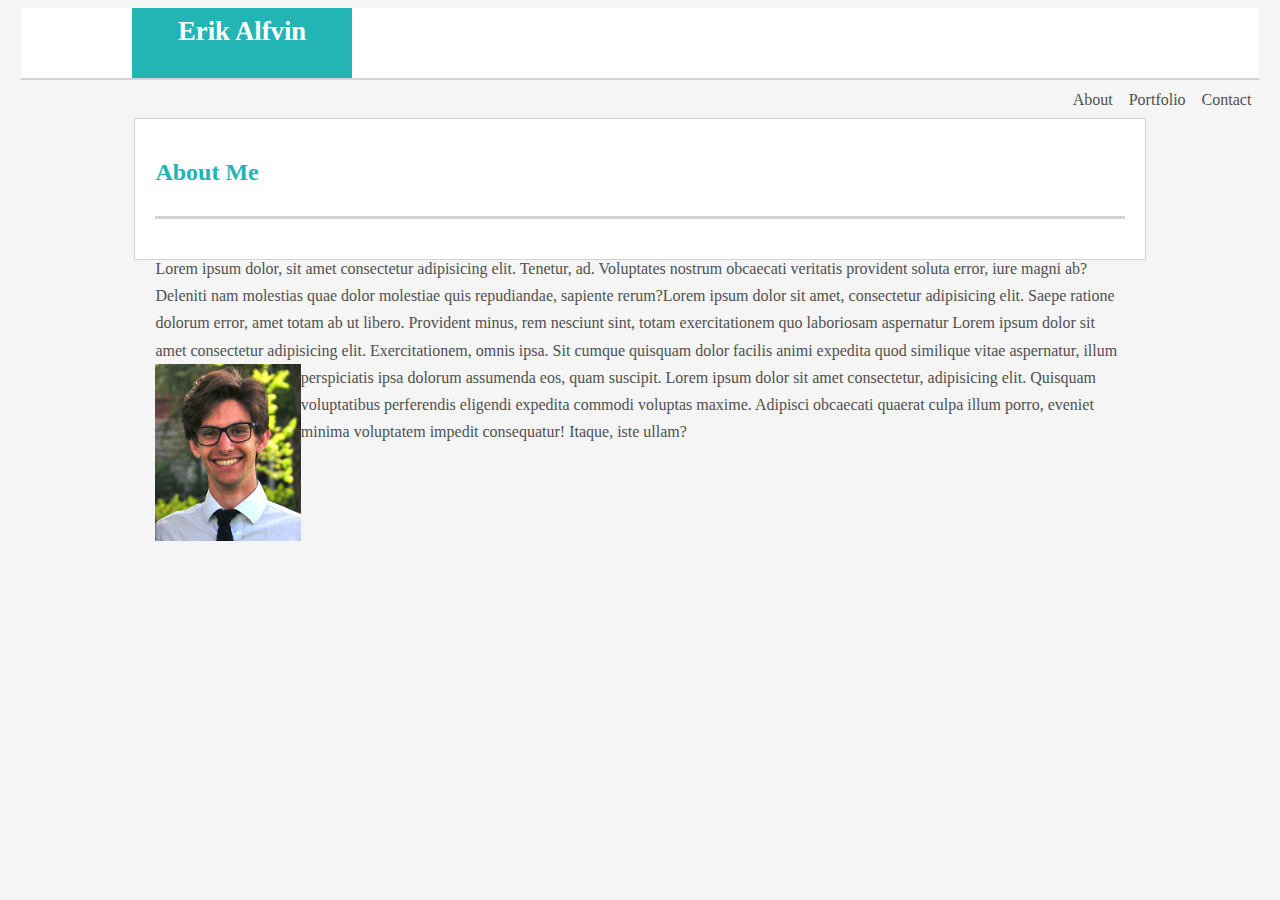
==== index.html @ 2a52a77b "Elements put on the page in index file. Still need arranging." ====
<!DOCTYPE html>
<html lang="en">
<head>
    <meta charset="UTF-8">
    <meta name="viewport" content="width=<device-width>, initial-scale=1.0">
    <meta http-equiv="X-UA-Compatible" content="ie=edge">
    <title>Erik-Portfolio</title>
    <link rel="stylesheet" type="text/css" href="assets/css/style.css"
</head>
<body>
    <header id="MenuId">
        <div class="erikAlfvin">
            <a id="Name" href="index.html"> <strong>Erik Alfvin</strong> </a>
        </div>
        <div>
            <div class="menu-link">Contact</div>
            <div class="menu-link">Portfolio</div>
            <div class="menu-link">About</div>
        </div>

    </header>

    <section id=MainContent>
        <h2 id="AboutMe">About Me</h2>

        <p>
            Lorem ipsum dolor, sit amet consectetur adipisicing elit. Tenetur, ad. Voluptates nostrum obcaecati veritatis provident soluta error, iure magni ab? Deleniti nam molestias quae dolor molestiae quis repudiandae, sapiente rerum?Lorem ipsum dolor sit amet, consectetur adipisicing elit. Saepe ratione dolorum error, amet totam ab ut libero. Provident minus, rem nesciunt sint, totam exercitationem quo laboriosam aspernatur 
            Lorem ipsum dolor sit amet consectetur adipisicing elit. Exercitationem, omnis ipsa. Sit cumque quisquam dolor facilis animi expedita quod similique vitae aspernatur, illum perspiciatis ipsa dolorum assumenda eos, quam suscipit.
            
            <img id="ProfilePicture" src="./assets/images/Erik_pic.png" />
            
            Lorem ipsum dolor sit amet consectetur, adipisicing elit. Quisquam voluptatibus perferendis eligendi expedita commodi voluptas maxime. Adipisci obcaecati quaerat culpa illum porro, eveniet minima voluptatem impedit consequatur! Itaque, iste ullam?

        </p>
    </section>

</body>
</html>
---- assets/css/style.css ----
body {
    background-color: whitesmoke;
    font-family: Georgia, 'Times New Roman', Times, serif;
    color: rgb(80, 80, 80);
    line-height: 170%;
    font-size: 12pt;
}

header {
    background-color: white;
    margin-left: 1%;
    margin-right: 1%;
    border-bottom: lightgray;
    border-bottom-style: solid;
    border-bottom-width: 2px;
}

.erikAlfvin {
    background-color: rgb(35, 180, 180);
    color: white;
    padding: 10px;
    height: 50px;
    width: 200px;
    margin-left: 9%;
    text-align: center;
}

#Name {
    font-size: 20pt;
    color: white;
    text-decoration: none;
}

h2 {
    color: rgb(35, 180, 180);
    border-bottom: lightgray;
    border-bottom-style: solid;
    padding-bottom: 30px;
    border-bottom-width: 3px;
}

#MainContent {
    background-color: white;
    border: lightgrey;
    border-style: solid;
    border-width: 1px;
    padding: 20px;
    margin-top: 3%;
    margin-left: 10%;
    margin-right: 10%;
}

#ProfilePicture {
    width: 15%;
    float: left;
}

p {
    float: left;
}


.menu-link {
    padding: 8px;
    float: right;
}
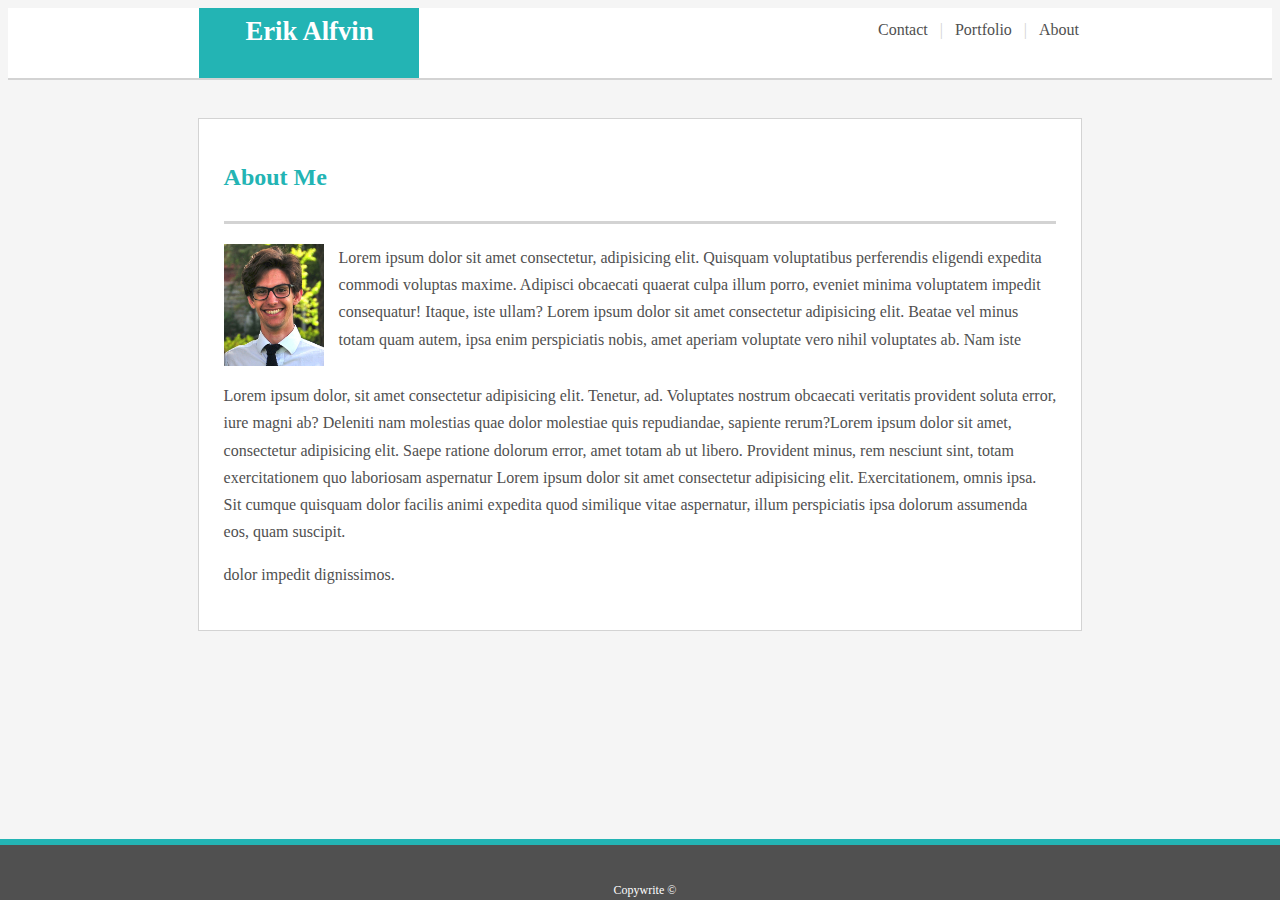
==== commit e99c237b: "About me page format completed" ====
--- a/index.html
+++ b/index.html
@@ -8,31 +8,36 @@
     <link rel="stylesheet" type="text/css" href="assets/css/style.css"
 </head>
 <body>
-    <header id="MenuId">
+    <header class="clearfix">
         <div class="erikAlfvin">
             <a id="Name" href="index.html"> <strong>Erik Alfvin</strong> </a>
         </div>
-        <div>
-            <div class="menu-link">Contact</div>
-            <div class="menu-link">Portfolio</div>
-            <div class="menu-link">About</div>
+        <div class="menu">
+            <a href="#">Contact</a>  |  <a href="#">Portfolio</a>  |  <a href="#">About</a>
         </div>
 
     </header>
 
-    <section id=MainContent>
-        <h2 id="AboutMe">About Me</h2>
+    <section id=MainContent class="clearfix">
+        <h2>About Me</h2>
 
-        <p>
+        <img id="ProfilePicture" src="./assets/images/Erik_pic.png" />
+
+        <p id="FloatingText">
             Lorem ipsum dolor, sit amet consectetur adipisicing elit. Tenetur, ad. Voluptates nostrum obcaecati veritatis provident soluta error, iure magni ab? Deleniti nam molestias quae dolor molestiae quis repudiandae, sapiente rerum?Lorem ipsum dolor sit amet, consectetur adipisicing elit. Saepe ratione dolorum error, amet totam ab ut libero. Provident minus, rem nesciunt sint, totam exercitationem quo laboriosam aspernatur 
             Lorem ipsum dolor sit amet consectetur adipisicing elit. Exercitationem, omnis ipsa. Sit cumque quisquam dolor facilis animi expedita quod similique vitae aspernatur, illum perspiciatis ipsa dolorum assumenda eos, quam suscipit.
+        </p>
             
-            <img id="ProfilePicture" src="./assets/images/Erik_pic.png" />
-            
+        <p>
             Lorem ipsum dolor sit amet consectetur, adipisicing elit. Quisquam voluptatibus perferendis eligendi expedita commodi voluptas maxime. Adipisci obcaecati quaerat culpa illum porro, eveniet minima voluptatem impedit consequatur! Itaque, iste ullam?
-
+            Lorem ipsum dolor sit amet consectetur adipisicing elit. Beatae vel minus totam quam autem, ipsa enim perspiciatis nobis, amet aperiam voluptate vero nihil voluptates ab. Nam iste dolor impedit dignissimos.
         </p>
     </section>
 
+    <footer>
+        <br />
+        Copywrite &copy;
+    </footer>
+
 </body>
 </html>--- a/assets/css/style.css
+++ b/assets/css/style.css
@@ -1,3 +1,9 @@
+.clearfix::after {
+    content: "";
+    clear: both;
+    display: table;
+  }
+
 body {
     background-color: whitesmoke;
     font-family: Georgia, 'Times New Roman', Times, serif;
@@ -8,8 +14,6 @@
 
 header {
     background-color: white;
-    margin-left: 1%;
-    margin-right: 1%;
     border-bottom: lightgray;
     border-bottom-style: solid;
     border-bottom-width: 2px;
@@ -21,8 +25,9 @@
     padding: 10px;
     height: 50px;
     width: 200px;
-    margin-left: 9%;
+    margin-left: 15.15%;
     text-align: center;
+    float:left;
 }
 
 #Name {
@@ -44,23 +49,49 @@
     border: lightgrey;
     border-style: solid;
     border-width: 1px;
-    padding: 20px;
+    padding: 25px;
     margin-top: 3%;
-    margin-left: 10%;
-    margin-right: 10%;
+    margin-left: 15%;
+    margin-right: 15%;
 }
 
 #ProfilePicture {
-    width: 15%;
+    width: 12%;
+    margin-left: 0px;
+    margin-right: 15px;
     float: left;
 }
 
-p {
+#FloatingText {
     float: left;
 }
 
+.menu {
+    padding: 8px;
+    margin-right: 14%;
+    float: right;
+    color: lightgray;
+}
 
-.menu-link {
+a {
     padding: 8px;
-    float: right;
+    margin: 0px;
+    color: rgb(80, 80, 80);
+    text-decoration: none;
+}
+
+footer {
+    height: 5%;
+    background-color: rgb(80, 80, 80);
+    color: white;
+    position: fixed;
+    text-align: center;
+    font-size: 9pt;
+    width: 100%;
+    padding: 5px;
+    bottom: 0;
+    left: 0;
+    border-top: rgb(35, 180, 180);
+    border-top-style: solid;
+    border-width: 6px;
 }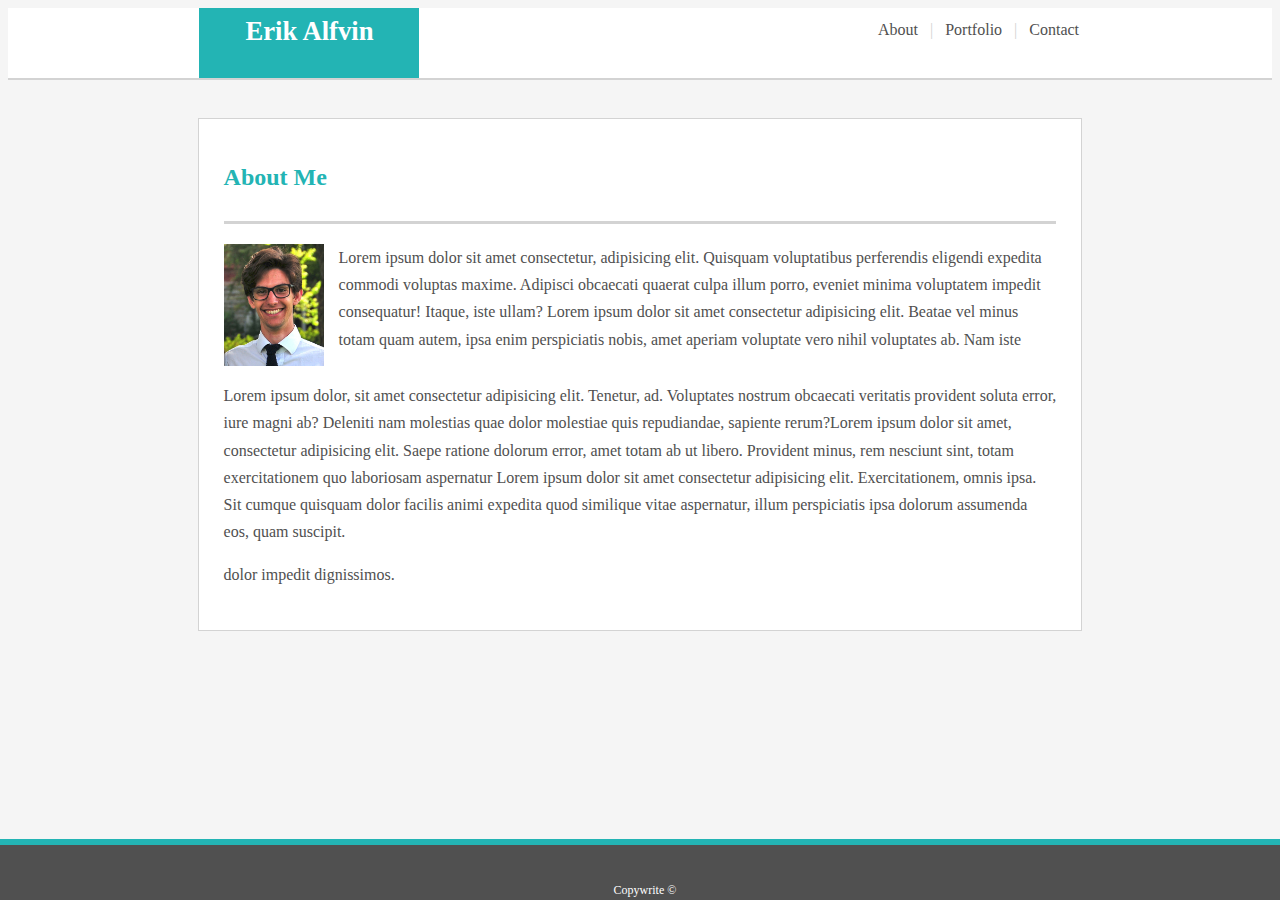
==== commit 5198848d: "Made Contact page" ====
--- a/index.html
+++ b/index.html
@@ -4,7 +4,7 @@
     <meta charset="UTF-8">
     <meta name="viewport" content="width=<device-width>, initial-scale=1.0">
     <meta http-equiv="X-UA-Compatible" content="ie=edge">
-    <title>Erik-Portfolio</title>
+    <title>Erik Alfvin</title>
     <link rel="stylesheet" type="text/css" href="assets/css/style.css"
 </head>
 <body>
@@ -13,7 +13,7 @@
             <a id="Name" href="index.html"> <strong>Erik Alfvin</strong> </a>
         </div>
         <div class="menu">
-            <a href="#">Contact</a>  |  <a href="#">Portfolio</a>  |  <a href="#">About</a>
+            <a href="index.html">About</a>  |  <a href="portfolio.html">Portfolio</a>  |  <a href="contact.html">Contact</a>
         </div>
 
     </header>
--- a/assets/css/style.css
+++ b/assets/css/style.css
@@ -55,6 +55,17 @@
     margin-right: 15%;
 }
 
+#ContactContent {
+    background-color: white;
+    border: lightgrey;
+    border-style: solid;
+    border-width: 1px;
+    padding: 25px;
+    margin-top: 3%;
+    margin-left: 25%;
+    margin-right: 25%;
+}
+
 #ProfilePicture {
     width: 12%;
     margin-left: 0px;
@@ -80,6 +91,18 @@
     text-decoration: none;
 }
 
+#ContactSubmit {
+    background-color: rgb(35, 180, 180);
+    border: none;
+    color: white;
+    text-align: center;
+    font-size: 14pt;
+    padding-right: 10px;
+    padding-left: 10px;
+    padding-top: 7px;
+    padding-bottom: 7px;
+}
+
 footer {
     height: 5%;
     background-color: rgb(80, 80, 80);
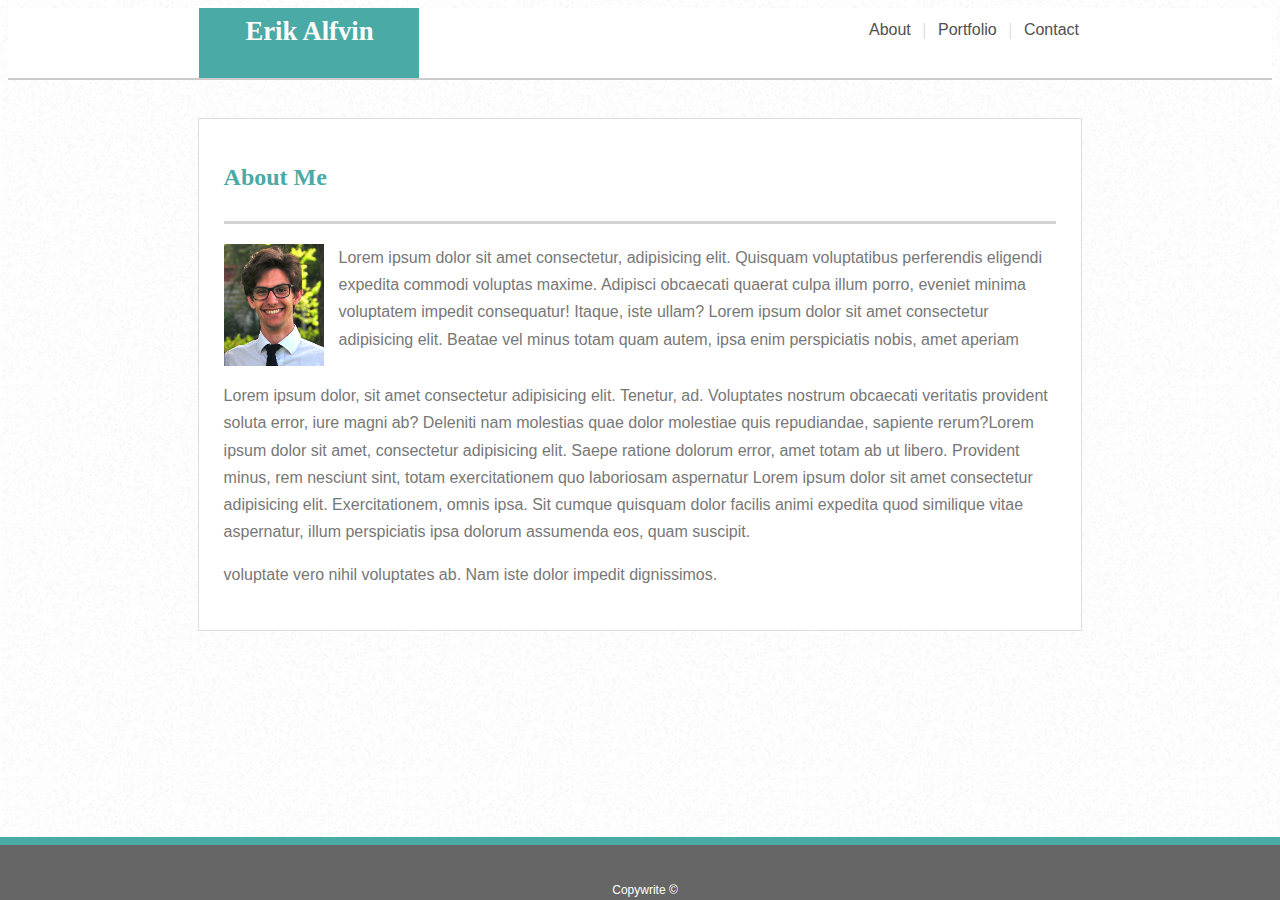
==== commit cd139c5f: "Fixed colors on all pages" ====
--- a/index.html
+++ b/index.html
@@ -2,7 +2,7 @@
 <html lang="en">
 <head>
     <meta charset="UTF-8">
-    <meta name="viewport" content="width=<device-width>, initial-scale=1.0">
+    <meta name="viewport" content="width=device-width, initial-scale=1.0">
     <meta http-equiv="X-UA-Compatible" content="ie=edge">
     <title>Erik Alfvin</title>
     <link rel="stylesheet" type="text/css" href="assets/css/style.css"
--- a/assets/css/style.css
+++ b/assets/css/style.css
@@ -5,22 +5,24 @@
   }
 
 body {
-    background-color: whitesmoke;
-    font-family: Georgia, 'Times New Roman', Times, serif;
-    color: rgb(80, 80, 80);
+    font-family: 'Arial', 'Helvetica Neue', Helvetica, sans-serif;
+    color: #777777;
     line-height: 170%;
     font-size: 12pt;
+    background-image: url("../images/so-white.png");
+    background-repeat: repeat;
 }
 
 header {
-    background-color: white;
-    border-bottom: lightgray;
+    background-color: #ffffff;
+    border-bottom: #cccccc;
     border-bottom-style: solid;
     border-bottom-width: 2px;
+    font-family: 'Georgia', Times, Times New Roman, serif;
 }
 
 .erikAlfvin {
-    background-color: rgb(35, 180, 180);
+    background-color: #4aaaa5;
     color: white;
     padding: 10px;
     height: 50px;
@@ -32,21 +34,23 @@
 
 #Name {
     font-size: 20pt;
+    font-family: 'Georgia', Times, Times New Roman, serif;
     color: white;
     text-decoration: none;
 }
 
 h2 {
-    color: rgb(35, 180, 180);
+    color: #4aaaa5;
     border-bottom: lightgray;
     border-bottom-style: solid;
     padding-bottom: 30px;
     border-bottom-width: 3px;
+    font-family: 'Georgia', Times, Times New Roman, serif;
 }
 
 #MainContent {
-    background-color: white;
-    border: lightgrey;
+    background-color: #ffffff;
+    border: #dddddd;
     border-style: solid;
     border-width: 1px;
     padding: 25px;
@@ -56,14 +60,25 @@
 }
 
 #ContactContent {
-    background-color: white;
-    border: lightgrey;
+    background-color: #ffffff;
+    border: #dddddd;
     border-style: solid;
     border-width: 1px;
     padding: 25px;
     margin-top: 3%;
     margin-left: 25%;
     margin-right: 25%;
+}
+
+#PortfolioContent {
+    background-color: #ffffff;
+    border: #dddddd;
+    border-style: solid;
+    border-width: 1px;
+    padding: 25px;
+    margin-top: 3%;
+    margin-left: 20%;
+    margin-right: 20%;
 }
 
 #ProfilePicture {
@@ -89,10 +104,11 @@
     margin: 0px;
     color: rgb(80, 80, 80);
     text-decoration: none;
+    font-family: 'Arial', 'Helvetica Neue', Helvetica, sans-serif;
 }
 
 #ContactSubmit {
-    background-color: rgb(35, 180, 180);
+    background-color: #4aaaa5;
     border: none;
     color: white;
     text-align: center;
@@ -105,16 +121,17 @@
 
 footer {
     height: 5%;
-    background-color: rgb(80, 80, 80);
+    background-color: #666666;
     color: white;
     position: fixed;
     text-align: center;
+    font-family: 'Arial', 'Helvetica Neue', Helvetica, sans-serif;
     font-size: 9pt;
     width: 100%;
     padding: 5px;
     bottom: 0;
     left: 0;
-    border-top: rgb(35, 180, 180);
+    border-top: #4aaaa5;
     border-top-style: solid;
-    border-width: 6px;
+    border-width: 8px;
 }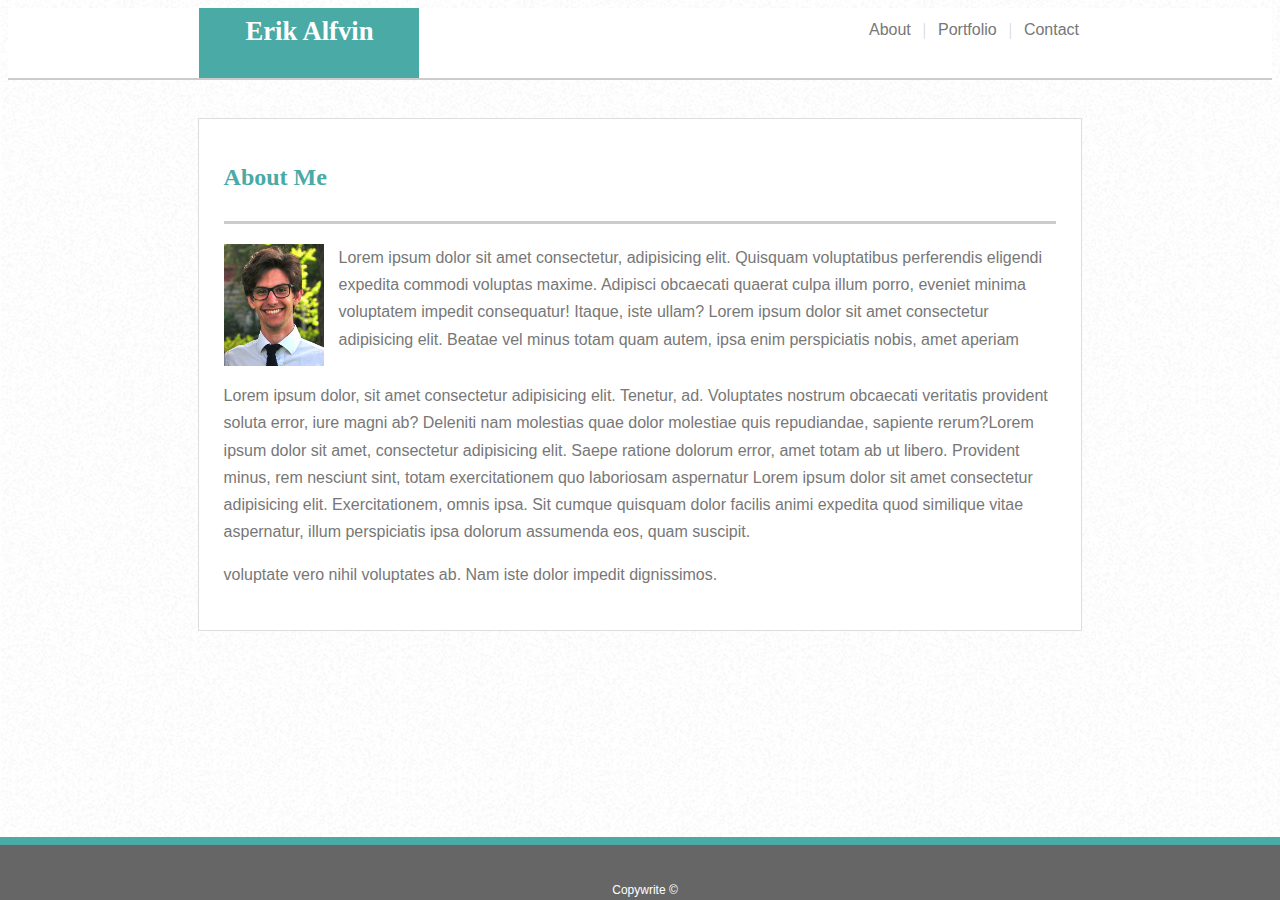
==== commit 8fa80fad: "Added floating photos to portfolio page" ====
--- a/index.html
+++ b/index.html
@@ -21,7 +21,7 @@
     <section id=MainContent class="clearfix">
         <h2>About Me</h2>
 
-        <img id="ProfilePicture" src="./assets/images/Erik_pic.png" />
+        <img id="ProfilePicture" src="./assets/images/Erik_pic.png" alt="Profile Picture" />
 
         <p id="FloatingText">
             Lorem ipsum dolor, sit amet consectetur adipisicing elit. Tenetur, ad. Voluptates nostrum obcaecati veritatis provident soluta error, iure magni ab? Deleniti nam molestias quae dolor molestiae quis repudiandae, sapiente rerum?Lorem ipsum dolor sit amet, consectetur adipisicing elit. Saepe ratione dolorum error, amet totam ab ut libero. Provident minus, rem nesciunt sint, totam exercitationem quo laboriosam aspernatur 
--- a/assets/css/style.css
+++ b/assets/css/style.css
@@ -41,7 +41,7 @@
 
 h2 {
     color: #4aaaa5;
-    border-bottom: lightgray;
+    border-bottom: #cccccc;
     border-bottom-style: solid;
     padding-bottom: 30px;
     border-bottom-width: 3px;
@@ -102,7 +102,7 @@
 a {
     padding: 8px;
     margin: 0px;
-    color: rgb(80, 80, 80);
+    color: #777777;
     text-decoration: none;
     font-family: 'Arial', 'Helvetica Neue', Helvetica, sans-serif;
 }
@@ -134,4 +134,55 @@
     border-top: #4aaaa5;
     border-top-style: solid;
     border-width: 8px;
+}
+
+#AcornAdventures {
+    width: 32%;
+    margin-top: 3%;
+    margin-bottom: 3%;
+    margin-right: 1%;
+    float: left;
+}
+
+#Picture2 {
+    width: 32%;
+    margin-top: 3%;
+    margin-bottom: 3%;
+    margin-right: 1%;
+    margin-left: 1%;
+    float: left;
+}
+
+#Picture3 {
+    width: 32%;
+    margin-top: 3%;
+    margin-bottom: 3%;
+    margin-left: 1%;
+    float: left;
+    clear: right;
+}
+
+#Picture4 {
+    width: 32%;
+    margin-top: 3%;
+    margin-bottom: 3%;
+    margin-right: 1%;
+    float: left;
+}
+
+#Picture5 {
+    width: 32%;
+    margin-top: 3%;
+    margin-bottom: 3%;
+    margin-right: 1%;
+    margin-left: 1%;
+    float: left;
+}
+
+#Picture6 {
+    width: 32%;
+    margin-top: 3%;
+    margin-bottom: 3%;
+    margin-left: 1%;
+    float: left;
 }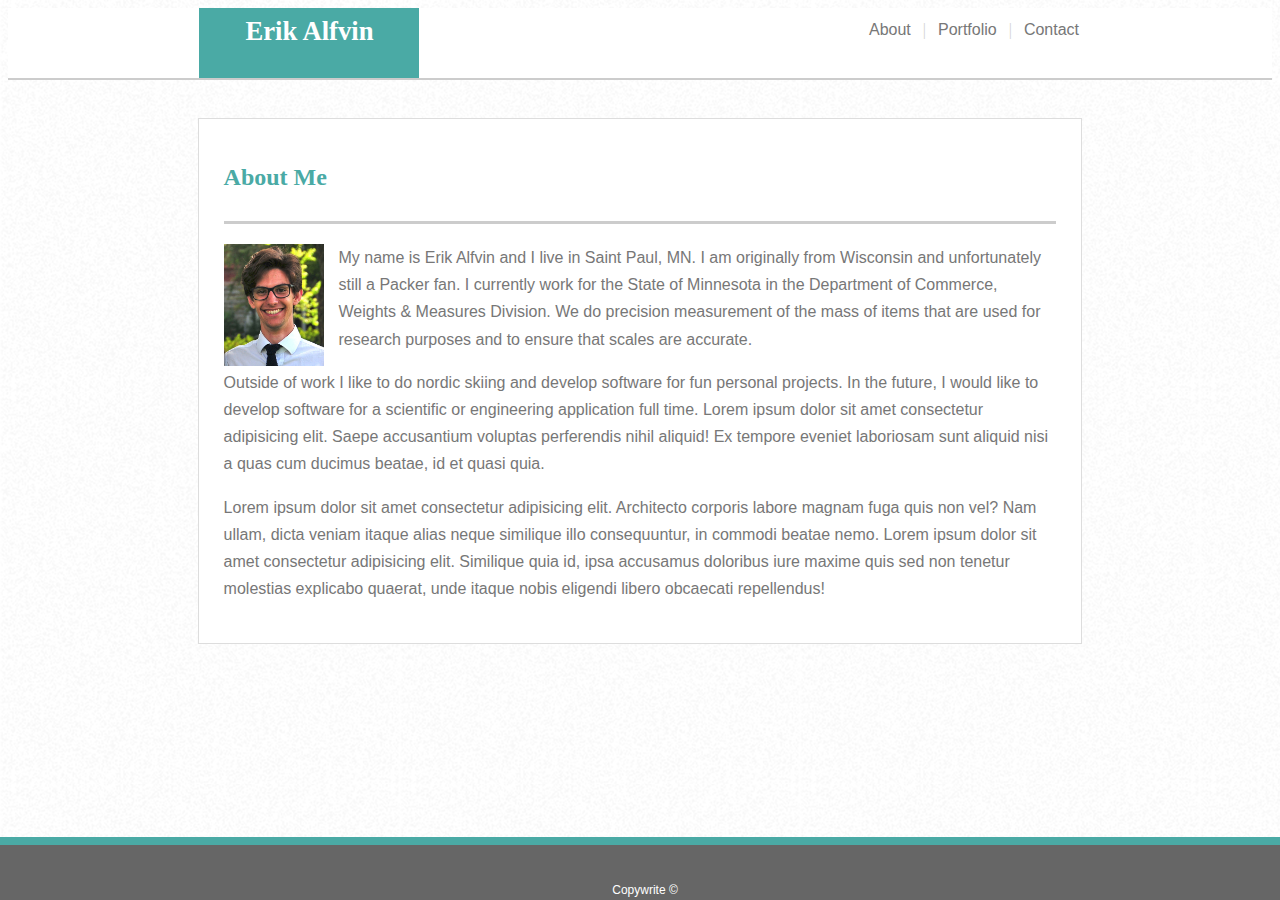
==== commit c3588c49: "Finalized pages and added some bio text" ====
--- a/index.html
+++ b/index.html
@@ -23,15 +23,23 @@
 
         <img id="ProfilePicture" src="./assets/images/Erik_pic.png" alt="Profile Picture" />
 
-        <p id="FloatingText">
-            Lorem ipsum dolor, sit amet consectetur adipisicing elit. Tenetur, ad. Voluptates nostrum obcaecati veritatis provident soluta error, iure magni ab? Deleniti nam molestias quae dolor molestiae quis repudiandae, sapiente rerum?Lorem ipsum dolor sit amet, consectetur adipisicing elit. Saepe ratione dolorum error, amet totam ab ut libero. Provident minus, rem nesciunt sint, totam exercitationem quo laboriosam aspernatur 
-            Lorem ipsum dolor sit amet consectetur adipisicing elit. Exercitationem, omnis ipsa. Sit cumque quisquam dolor facilis animi expedita quod similique vitae aspernatur, illum perspiciatis ipsa dolorum assumenda eos, quam suscipit.
+        <p>
+            My name is Erik Alfvin and I live in Saint Paul, MN. I am originally from Wisconsin and unfortunately still a Packer fan. I currently work for the State of Minnesota 
+            in the Department of Commerce, Weights & Measures Division. We do precision measurement of the mass of items that are used for research purposes and to ensure that 
+            scales are accurate. 
         </p>
             
         <p>
-            Lorem ipsum dolor sit amet consectetur, adipisicing elit. Quisquam voluptatibus perferendis eligendi expedita commodi voluptas maxime. Adipisci obcaecati quaerat culpa illum porro, eveniet minima voluptatem impedit consequatur! Itaque, iste ullam?
-            Lorem ipsum dolor sit amet consectetur adipisicing elit. Beatae vel minus totam quam autem, ipsa enim perspiciatis nobis, amet aperiam voluptate vero nihil voluptates ab. Nam iste dolor impedit dignissimos.
+            Outside of work I like to do nordic skiing and develop software for fun personal projects. In the future, I would like to develop software for a scientific or engineering application full time. 
+            
+            Lorem ipsum dolor sit amet consectetur adipisicing elit. Saepe accusantium voluptas perferendis nihil aliquid! Ex tempore eveniet laboriosam sunt aliquid nisi a quas cum ducimus beatae, id et quasi quia.
         </p>
+
+        <p>
+            Lorem ipsum dolor sit amet consectetur adipisicing elit. Architecto corporis labore magnam fuga quis non vel? Nam ullam, dicta veniam itaque alias neque similique illo consequuntur, in commodi beatae nemo. 
+            Lorem ipsum dolor sit amet consectetur adipisicing elit. Similique quia id, ipsa accusamus doloribus iure maxime quis sed non tenetur molestias explicabo quaerat, unde itaque nobis eligendi libero obcaecati repellendus!
+        </p>
+
     </section>
 
     <footer>
--- a/assets/css/style.css
+++ b/assets/css/style.css
@@ -88,10 +88,6 @@
     float: left;
 }
 
-#FloatingText {
-    float: left;
-}
-
 .menu {
     padding: 8px;
     margin-right: 14%;
@@ -119,6 +115,10 @@
     padding-bottom: 7px;
 }
 
+#ContactSubmit:hover {
+    background-color: #008080;
+}
+
 footer {
     height: 5%;
     background-color: #666666;
@@ -142,6 +142,7 @@
     margin-bottom: 3%;
     margin-right: 1%;
     float: left;
+    position: relative;
 }
 
 #Picture2 {
@@ -151,6 +152,7 @@
     margin-right: 1%;
     margin-left: 1%;
     float: left;
+    position: relative;
 }
 
 #Picture3 {
@@ -159,6 +161,7 @@
     margin-bottom: 3%;
     margin-left: 1%;
     float: left;
+    position: relative;
     clear: right;
 }
 
@@ -168,6 +171,7 @@
     margin-bottom: 3%;
     margin-right: 1%;
     float: left;
+    position: relative;
 }
 
 #Picture5 {
@@ -177,6 +181,7 @@
     margin-right: 1%;
     margin-left: 1%;
     float: left;
+    position: relative;
 }
 
 #Picture6 {
@@ -185,4 +190,100 @@
     margin-bottom: 3%;
     margin-left: 1%;
     float: left;
+    position: relative;
+}
+
+.image {
+    width: 100%;
+    padding: 0px;
+    margin-bottom: 0px;
+}
+
+#AcornAdventures:hover {
+    opacity: 0.8;
+}
+
+#Picture2:hover {
+    opacity: 0.8;
+}
+
+#Picture3:hover {
+    opacity: 0.8;
+}
+
+#Picture4:hover {
+    opacity: 0.8;
+}
+
+#Picture5:hover {
+    opacity: 0.8;
+}
+
+#Picture6:hover {
+    opacity: 0.8;
+}
+
+#Banner1 {
+    height: 15%;
+    width: 100%;
+    background-color: #4aaaa5;
+    color: #ffffff;
+    text-align: center;
+    position: absolute;
+    bottom: 15%;
+}
+
+#Banner2 {
+    height: 15%;
+    width: 100%;
+    background-color: #4aaaa5;
+    color: #ffffff;
+    text-align: center;
+    position: absolute;
+    bottom: 15%;
+}
+
+#Banner3 {
+    height: 15%;
+    width: 100%;
+    background-color: #4aaaa5;
+    color: #ffffff;
+    text-align: center;
+    position: absolute;
+    bottom: 15%;
+}
+
+#Banner4 {
+    height: 15%;
+    width: 100%;
+    background-color: #4aaaa5;
+    color: #ffffff;
+    text-align: center;
+    position: absolute;
+    bottom: 15%;
+}
+
+#Banner5 {
+    height: 15%;
+    width: 100%;
+    background-color: #4aaaa5;
+    color: #ffffff;
+    text-align: center;
+    position: absolute;
+    bottom: 15%;
+}
+
+#Banner6 {
+    height: 15%;
+    width: 100%;
+    background-color: #4aaaa5;
+    color: #ffffff;
+    text-align: center;
+    position: absolute;
+    bottom: 15%;
+}
+
+.imageLink {
+    padding: 0px;
+    margin: 0px;
 }